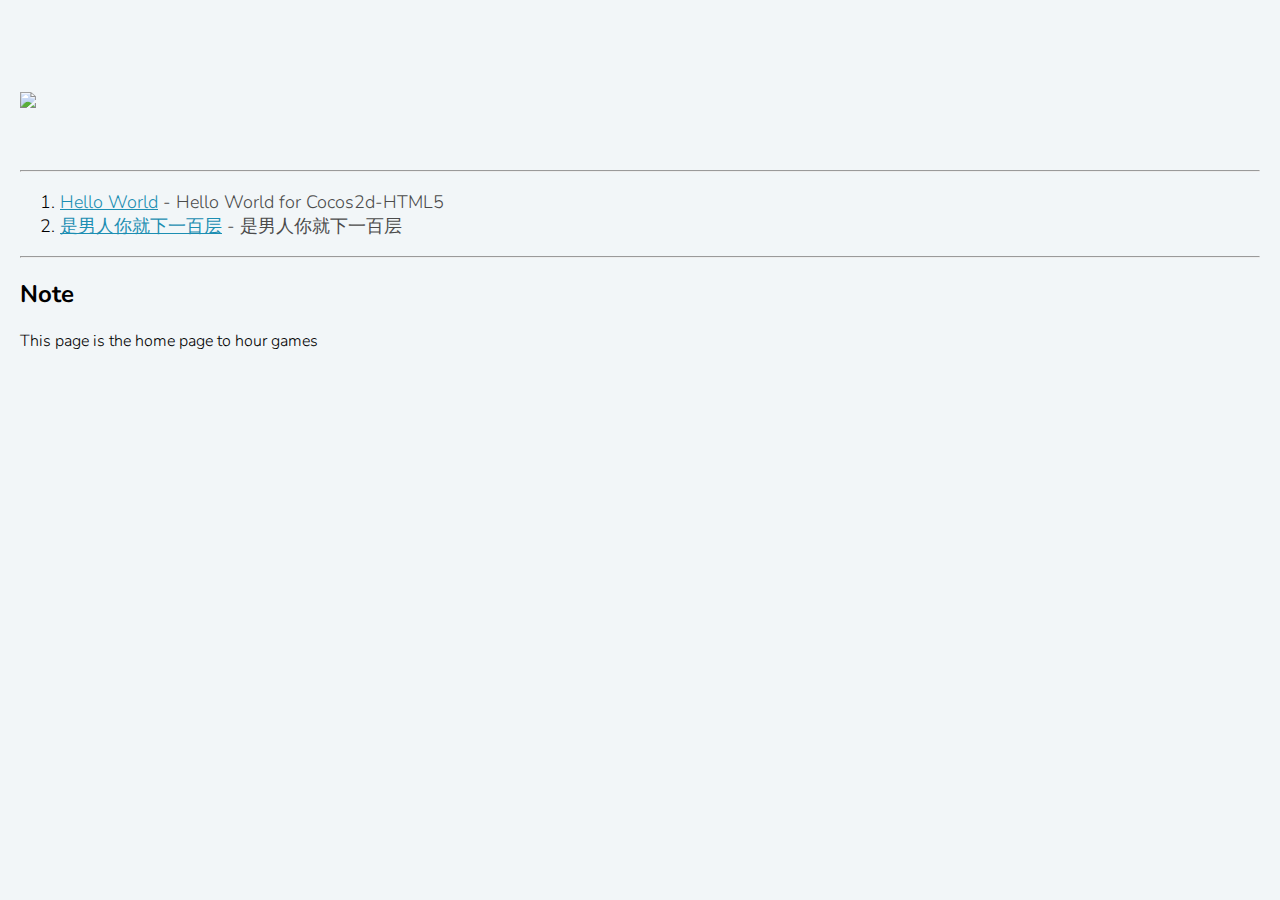
==== WebContent/index.html @ 4466fc94 "first commit" ====
<!DOCTYPE HTML>
<html>
<head>
    <title>秋泓明游戏工作室游戏目录</title>
    <meta http-equiv="Content-Type" content="text/html; charset=UTF-8"/>
    <link rel="icon"
          type="image/GIF"
          href="samples/tests/res/Images/favicon.ico"/>
    <link href='http://fonts.googleapis.com/css?family=Nunito:700,300' rel='stylesheet' type='text/css'>
    <style type="text/css">
        body {
            margin: 0;
            padding: 0 20px;
            font-family: 'Nunito', sans-serif;
            font-weight: 300;
        }

        H1 {
            font-size: 68px;
            font-weight: 700;
            background: -webkit-gradient(linear, left top, left bottom, from(#29c9e2), to(#115e8b));
            -webkit-background-clip: text;
            -webkit-text-fill-color: transparent;
            font-family: impact;
        }

        ol {
            font-size: 18px;
        }

        a:visited {
            color: #2c4676;
        }

        a {
            color: #1c8eb2;
        }

        a:hover {
            color: #29c9e2;
        }

        .comment {
            color: #4b4b4b;
        }
    </style>
</head>
<body style="background: #f2f6f8;">
<h1><a href="index.html"><img src="samples/tests/res/Images/cocos2dbanner.png"/></a>
</h1>
<hr/>
<ol>
    <li><a href="HelloHTML5World/index.html">Hello World</a> <span
            class="comment"> - Hello World for Cocos2d-HTML5</span></li>
    <li><a href="samples/tests/index.html">是男人你就下一百层</a> <span class="comment"> - 是男人你就下一百层</span></li>
    
</ol>
<hr/>
<h2>Note</h2>

<div style="width:800px">
    <p>This page is the home page to hour games</p>
</div>
</body>
</html>
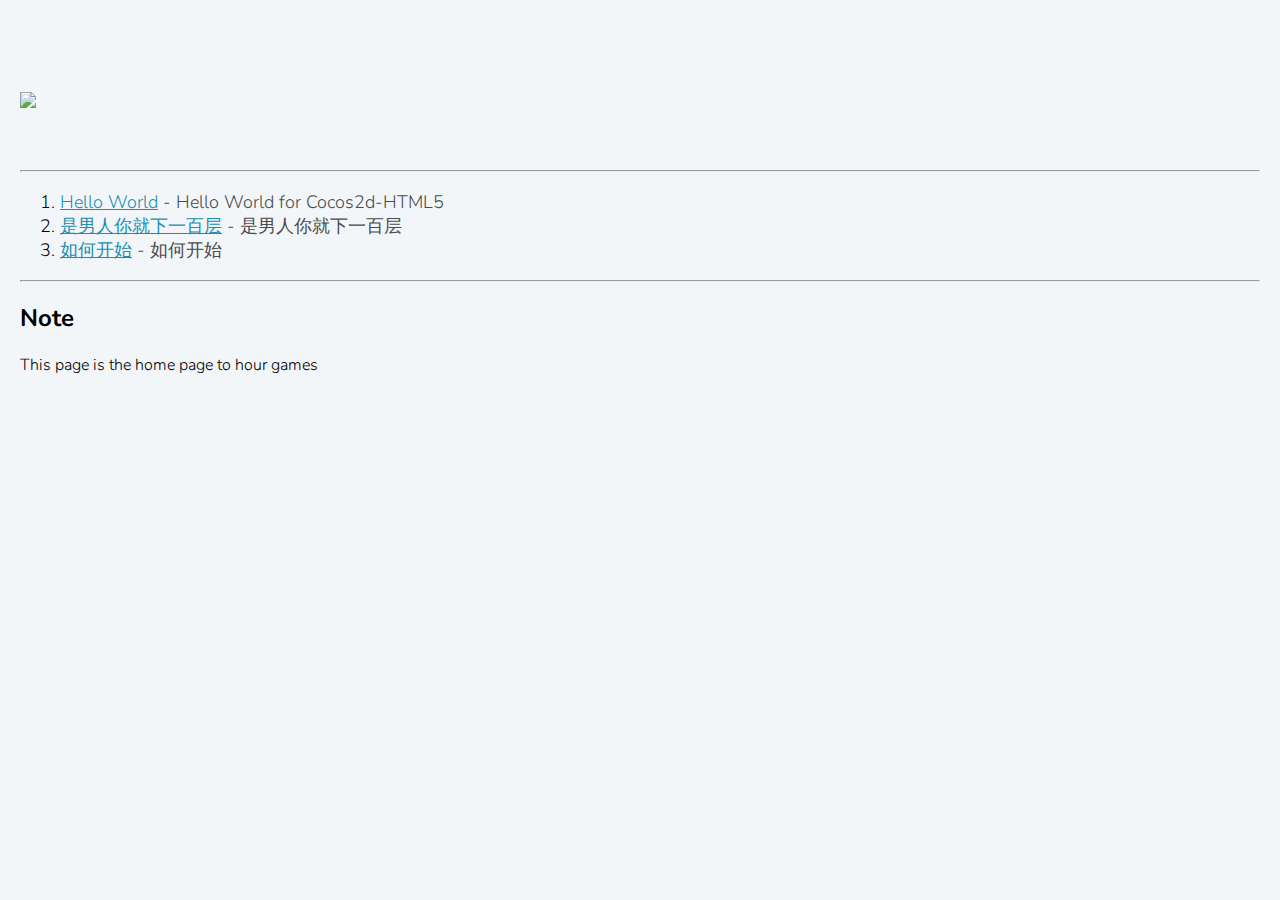
==== commit 310d8630: "how to start sample" ====
--- a/WebContent/index.html
+++ b/WebContent/index.html
@@ -53,6 +53,7 @@
     <li><a href="HelloHTML5World/index.html">Hello World</a> <span
             class="comment"> - Hello World for Cocos2d-HTML5</span></li>
     <li><a href="samples/tests/index.html">是男人你就下一百层</a> <span class="comment"> - 是男人你就下一百层</span></li>
+    <li><a href="document/howtostart.html">如何开始</a> <span class="comment"> - 如何开始</span></li>
     
 </ol>
 <hr/>
